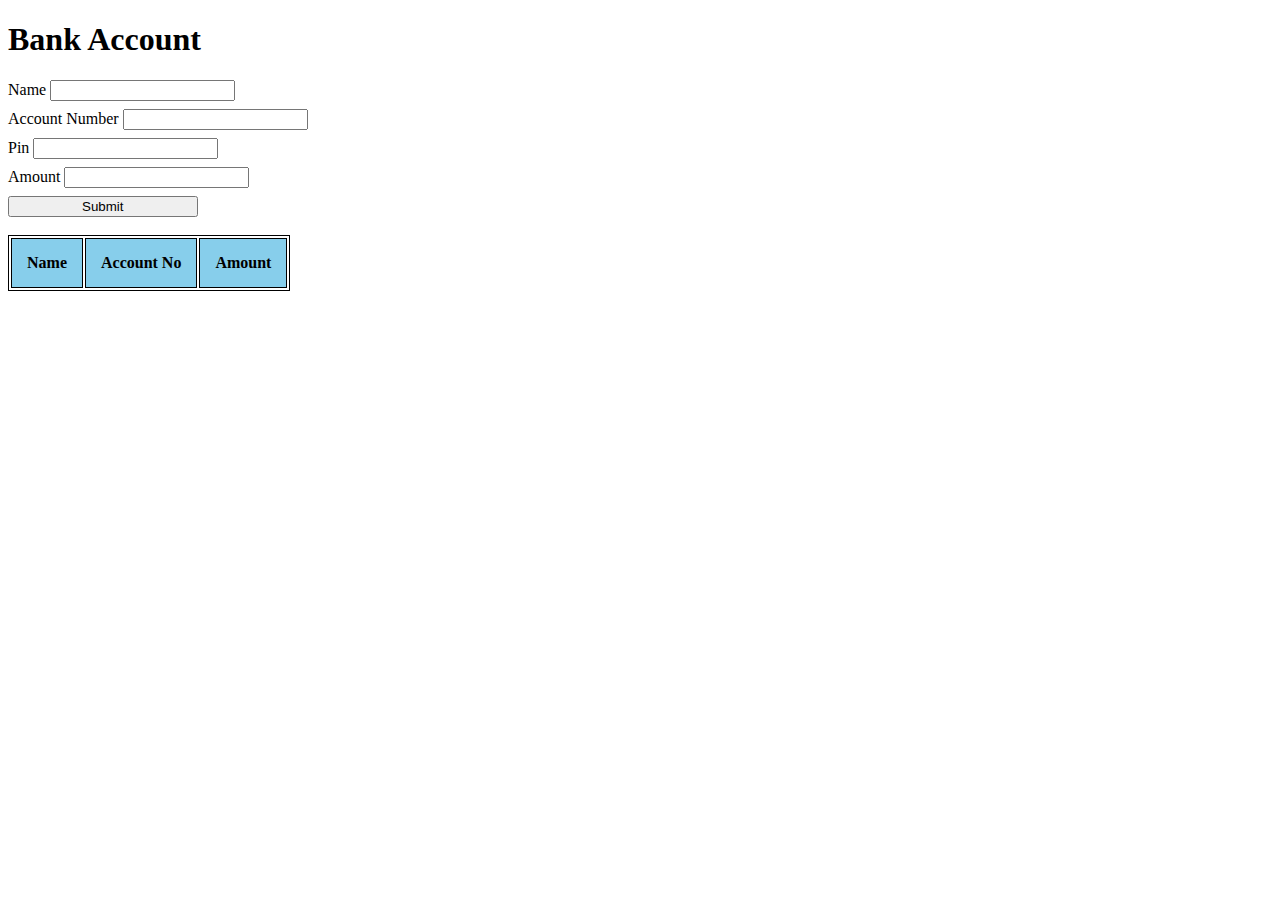
==== bank.html @ 92fc8ea4 "first commit" ====
<!DOCTYPE html>
<html lang="en">

<head>
    <meta charset="UTF-8">
    <meta http-equiv="X-UA-Compatible" content="IE=edge">
    <meta name="viewport" content="width=device-width, initial-scale=1.0">
    <!-- CSS only -->
    <link href="https://cdn.jsdelivr.net/npm/bootstrap@5.2.2/dist/css/bootstrap.min.css" rel="stylesheet"
        integrity="sha384-Zenh87qX5JnK2Jl0vWa8Ck2rdkQ2Bzep5IDxbcnCeuOxjzrPF/et3URy9Bv1WTRi" crossorigin="anonymous">
    <link rel="stylesheet" href="style.css">
    <title>.MyBank.</title>
</head>

<body>
    <div class="container">
        <h1><strong>Bank Account</strong></h1>
        <div class="part1">
            <div class="input-group mb-3">
                <span class="input-group-text"  id="inputGroup-sizing-default">Name</span>
                <input type="text" class="form-control" aria-label="Sizing example input"
                    aria-describedby="inputGroup-sizing-default" id="name1">
            </div>
            <!-- <h3 id="name2">Name:</h3> -->
            <div class="input-group mb-3">
                <span class="input-group-text"  id="inputGroup-sizing-default">Account Number</span>
                <input type="text" class="form-control" aria-label="Sizing example input"
                    aria-describedby="inputGroup-sizing-default" id="Ac">
            </div>
            <div class="input-group mb-3">
                <span class="input-group-text"  id="inputGroup-sizing-default">Pin </span>
                <input type="text" class="form-control" aria-label="Sizing example input"
                    aria-describedby="inputGroup-sizing-default" id="pin">
            </div>
            <div class="input-group mb-3">
                <span class="input-group-text"  id="inputGroup-sizing-default">Amount</span>
                <input type="text" class="form-control" aria-label="Sizing example input"
                    aria-describedby="inputGroup-sizing-default" id="amount">
            </div>
            <button type="button" class="btn btn-primary" onclick="Submit()" style="width: 15% ;">Submit</button>
            <!-- <button type="button" class="btn btn-primary" style="width:45%" onclick="onDelete()">Delete</button> -->
            <!-- <button type="button" class="btn btn-primary" onclick="onDelete()" style="width: 15% ;">delete</button> -->
            <br/>
        </div>
    </div>
    <!-- <div class="class2" style="text-align: -webkit-center;">
        <table id="display">
            <thead>
                <tr>
                    <th>Name</th>
                    <th>Account Number</th>
                    <th>Amount</th>
                </tr>
            </thead>
        </table>

    </div> -->
    <br/>
    <table class="table" id="display">
        <thead>
            <tr>
                <!-- <th scope="col">No.</th> -->
                <th scope="col">Name</th>
                <th scope="col">Account No</th>
                <th scope="col">Amount</th>
                <!-- <th scope="col"></th> -->
            </tr>
        </thead>
        <tbody>



            <!-- <tr> -->
            <!-- <th scope="row">1</th> -->
            <!-- <td ></td> -->
            <!-- <td id=""></td> -->
            <!-- <td id=""></td> -->
            <!-- </tr> -->
            <!-- <tr> -->
            <!-- <th scope="row"></th> -->
            <!-- <td id=""></td> -->
            <!-- <td id=""></td> -->
            <!-- <td id=""></td> -->
            <!-- </tr> -->
        </tbody>
    </table>


    <script src="bank.js"></script>
</body>

</html>
---- style.css ----
.heading {
    padding: 5px;
    width: 400px;
    text-align: center;
    border: 1px;
    border-color: black;
    border-style: solid;

}

.class1 {
    border: 1px solid;
    padding: 25px;
    width: 260px;
}
.class1,input{
    margin-bottom: 8px;
}

/* .class2 {


} */

table {
    text-align: center;
    border: 1px solid;
    /* border-style: ridge; */
}

thead {

    text-align: center;
    border: 1px solid;
    padding: 10%;

}


tr {

    border: 1px solid;

}

th {

    padding: 15px;
    border: 1px solid;
    background-color: skyblue;
    color: black;
    

}



td {
    border: 1px double;
    padding: 10px;
}
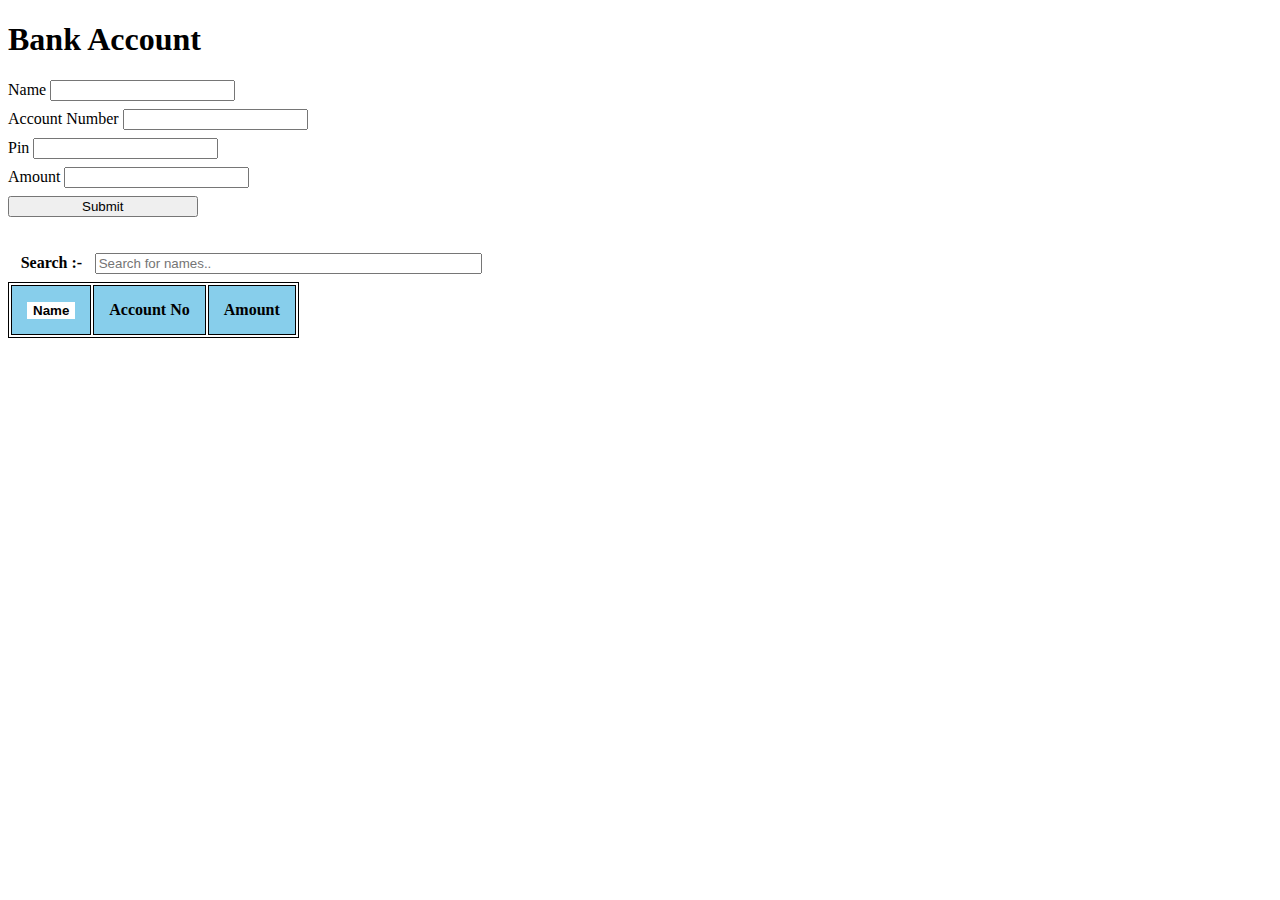
==== commit 124cf710: "sorting" ====
--- a/bank.html
+++ b/bank.html
@@ -25,7 +25,7 @@
             <div class="input-group mb-3">
                 <span class="input-group-text"  id="inputGroup-sizing-default">Account Number</span>
                 <input type="text" class="form-control" aria-label="Sizing example input"
-                    aria-describedby="inputGroup-sizing-default" id="Ac">
+                    aria-describedby="inputGroup-sizing-default" id="accountNum">
             </div>
             <div class="input-group mb-3">
                 <span class="input-group-text"  id="inputGroup-sizing-default">Pin </span>
@@ -36,12 +36,19 @@
                 <span class="input-group-text"  id="inputGroup-sizing-default">Amount</span>
                 <input type="text" class="form-control" aria-label="Sizing example input"
                     aria-describedby="inputGroup-sizing-default" id="amount">
+                    <input type="hidden" name="hiddenId" id="hiddenId">
             </div>
             <button type="button" class="btn btn-primary" onclick="Submit()" style="width: 15% ;">Submit</button>
             <!-- <button type="button" class="btn btn-primary" style="width:45%" onclick="onDelete()">Delete</button> -->
             <!-- <button type="button" class="btn btn-primary" onclick="onDelete()" style="width: 15% ;">delete</button> -->
             <br/>
         </div>
+        <br/>
+        <!-- <div class="input-group mb-3">
+            <span class="input-group-text"  id="inputGroup-sizing-default">Search</span>
+            <input type="text" class="form-control" aria-label="Sizing example input"
+                aria-describedby="inputGroup-sizing-default" id="">
+        </div> -->
     </div>
     <!-- <div class="class2" style="text-align: -webkit-center;">
         <table id="display">
@@ -55,18 +62,20 @@
         </table>
 
     </div> -->
+   
     <br/>
-    <table class="table" id="display">
+    <b style="padding:1% ; ">Search :-</b><input type="text" id="myInput" onkeyup="searchData()" placeholder="Search for names.." style="width: 30%;">
+    <table class="table" >
         <thead>
             <tr>
                 <!-- <th scope="col">No.</th> -->
-                <th scope="col">Name</th>
+                <th scope="col"><button style="background-color: white; border: 0px" onclick="Sorting()"><b>Name</b></button></th>
                 <th scope="col">Account No</th>
                 <th scope="col">Amount</th>
                 <!-- <th scope="col"></th> -->
             </tr>
         </thead>
-        <tbody>
+        <tbody id="display">
 
 
 
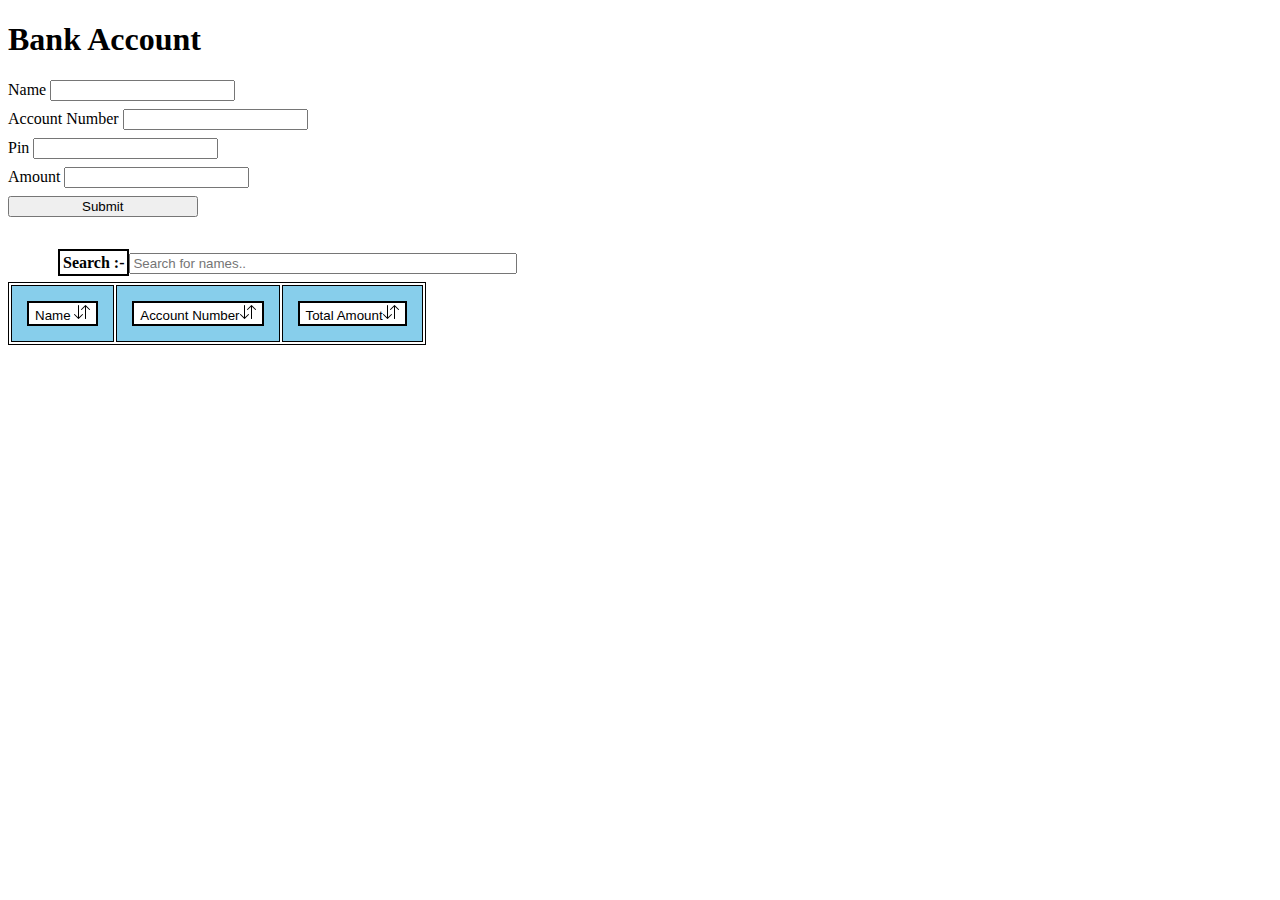
==== commit def975df: "searching" ====
--- a/bank.html
+++ b/bank.html
@@ -8,6 +8,7 @@
     <!-- CSS only -->
     <link href="https://cdn.jsdelivr.net/npm/bootstrap@5.2.2/dist/css/bootstrap.min.css" rel="stylesheet"
         integrity="sha384-Zenh87qX5JnK2Jl0vWa8Ck2rdkQ2Bzep5IDxbcnCeuOxjzrPF/et3URy9Bv1WTRi" crossorigin="anonymous">
+    <!-- <link rel=”stylesheet” href=”https://cdn.jsdelivr.net/npm/bootstrap-icons@1.5.0/font/bootstrap-icons.css” /> -->
     <link rel="stylesheet" href="style.css">
     <title>.MyBank.</title>
 </head>
@@ -17,33 +18,36 @@
         <h1><strong>Bank Account</strong></h1>
         <div class="part1">
             <div class="input-group mb-3">
-                <span class="input-group-text"  id="inputGroup-sizing-default">Name</span>
+                <span class="input-group-text" id="inputGroup-sizing-default">Name</span>
                 <input type="text" class="form-control" aria-label="Sizing example input"
                     aria-describedby="inputGroup-sizing-default" id="name1">
             </div>
             <!-- <h3 id="name2">Name:</h3> -->
             <div class="input-group mb-3">
-                <span class="input-group-text"  id="inputGroup-sizing-default">Account Number</span>
+                <span class="input-group-text" id="inputGroup-sizing-default">Account Number</span>
                 <input type="text" class="form-control" aria-label="Sizing example input"
-                    aria-describedby="inputGroup-sizing-default" id="accountNum">
+                    aria-describedby="inputGroup-sizing-default" id="acNumber">
             </div>
             <div class="input-group mb-3">
-                <span class="input-group-text"  id="inputGroup-sizing-default">Pin </span>
+                <span class="input-group-text" id="inputGroup-sizing-default">Pin </span>
                 <input type="text" class="form-control" aria-label="Sizing example input"
                     aria-describedby="inputGroup-sizing-default" id="pin">
             </div>
             <div class="input-group mb-3">
-                <span class="input-group-text"  id="inputGroup-sizing-default">Amount</span>
+                <span class="input-group-text" id="inputGroup-sizing-default">Amount</span>
                 <input type="text" class="form-control" aria-label="Sizing example input"
                     aria-describedby="inputGroup-sizing-default" id="amount">
-                    <input type="hidden" name="hiddenId" id="hiddenId">
+                <!-- <input type="hidden" name="hiddenId" id="hiddenId"> -->
             </div>
             <button type="button" class="btn btn-primary" onclick="Submit()" style="width: 15% ;">Submit</button>
             <!-- <button type="button" class="btn btn-primary" style="width:45%" onclick="onDelete()">Delete</button> -->
             <!-- <button type="button" class="btn btn-primary" onclick="onDelete()" style="width: 15% ;">delete</button> -->
-            <br/>
+            <br />
+            <!-- <i class="bi bi-arrow-down-up"></i>
+             -->
+
         </div>
-        <br/>
+        <br />
         <!-- <div class="input-group mb-3">
             <span class="input-group-text"  id="inputGroup-sizing-default">Search</span>
             <input type="text" class="form-control" aria-label="Sizing example input"
@@ -62,23 +66,39 @@
         </table>
 
     </div> -->
-   
-    <br/>
-    <b style="padding:1% ; ">Search :-</b><input type="text" id="myInput" onkeyup="searchData()" placeholder="Search for names.." style="width: 30%;">
-    <table class="table" >
+
+    <br />
+    <b style="padding: 3px; border: 2px solid; margin-left: 50px; ">Search :-</b><input type="text" id="myInput"
+        onkeyup="searchData()" placeholder="Search for names.." style="width: 30%;">
+    <br />
+    <table class="table">
         <thead>
             <tr>
                 <!-- <th scope="col">No.</th> -->
-                <th scope="col"><button style="background-color: white; border: 0px" onclick="Sorting()"><b>Name</b></button></th>
-                <th scope="col">Account No</th>
-                <th scope="col">Amount</th>
+                <th scope="col"><button class="bi bi-arrow-down-up" style="background-color: white; border: 2px solid"
+                        onclick="Sorting('name1')">Name <svg xmlns="http://www.w3.org/2000/svg" width="16" height="16"
+                            fill="currentColor" class="bi bi-arrow-down-up" viewBox="0 0 16 16">
+                            <path fill-rule="evenodd"
+                                d="M11.5 15a.5.5 0 0 0 .5-.5V2.707l3.146 3.147a.5.5 0 0 0 .708-.708l-4-4a.5.5 0 0 0-.708 0l-4 4a.5.5 0 1 0 .708.708L11 2.707V14.5a.5.5 0 0 0 .5.5zm-7-14a.5.5 0 0 1 .5.5v11.793l3.146-3.147a.5.5 0 0 1 .708.708l-4 4a.5.5 0 0 1-.708 0l-4-4a.5.5 0 0 1 .708-.708L4 13.293V1.5a.5.5 0 0 1 .5-.5z" />
+                        </svg></button></th>
+                <th scope="col"><button class="bi bi-arrow-down-up" style="background-color: white; border: 2px solid"
+                        onclick="Sorting('acNumber')">Account Number<svg xmlns="http://www.w3.org/2000/svg" width="16"
+                            height="16" fill="currentColor" class="bi bi-arrow-down-up" viewBox="0 0 16 16">
+                            <path fill-rule="evenodd"
+                                d="M11.5 15a.5.5 0 0 0 .5-.5V2.707l3.146 3.147a.5.5 0 0 0 .708-.708l-4-4a.5.5 0 0 0-.708 0l-4 4a.5.5 0 1 0 .708.708L11 2.707V14.5a.5.5 0 0 0 .5.5zm-7-14a.5.5 0 0 1 .5.5v11.793l3.146-3.147a.5.5 0 0 1 .708.708l-4 4a.5.5 0 0 1-.708 0l-4-4a.5.5 0 0 1 .708-.708L4 13.293V1.5a.5.5 0 0 1 .5-.5z" />
+                        </svg></button></th>
+                <th scope="col"><button class="bi bi-arrow-down-up" style="background-color: white; border: 2px solid"
+                        onclick="Sorting('amount')">Total Amount<svg xmlns="http://www.w3.org/2000/svg" width="16"
+                            height="16" fill="currentColor" class="bi bi-arrow-down-up" viewBox="0 0 16 16">
+                            <path fill-rule="evenodd"
+                                d="M11.5 15a.5.5 0 0 0 .5-.5V2.707l3.146 3.147a.5.5 0 0 0 .708-.708l-4-4a.5.5 0 0 0-.708 0l-4 4a.5.5 0 1 0 .708.708L11 2.707V14.5a.5.5 0 0 0 .5.5zm-7-14a.5.5 0 0 1 .5.5v11.793l3.146-3.147a.5.5 0 0 1 .708.708l-4 4a.5.5 0 0 1-.708 0l-4-4a.5.5 0 0 1 .708-.708L4 13.293V1.5a.5.5 0 0 1 .5-.5z" />
+                        </svg></button></th>
+                <!-- <th scope="col">Account No</th>
+                <th scope="col">Amount</th> -->
                 <!-- <th scope="col"></th> -->
             </tr>
         </thead>
         <tbody id="display">
-
-
-
             <!-- <tr> -->
             <!-- <th scope="row">1</th> -->
             <!-- <td ></td> -->
@@ -93,8 +113,6 @@
             <!-- </tr> -->
         </tbody>
     </table>
-
-
     <script src="bank.js"></script>
 </body>
 
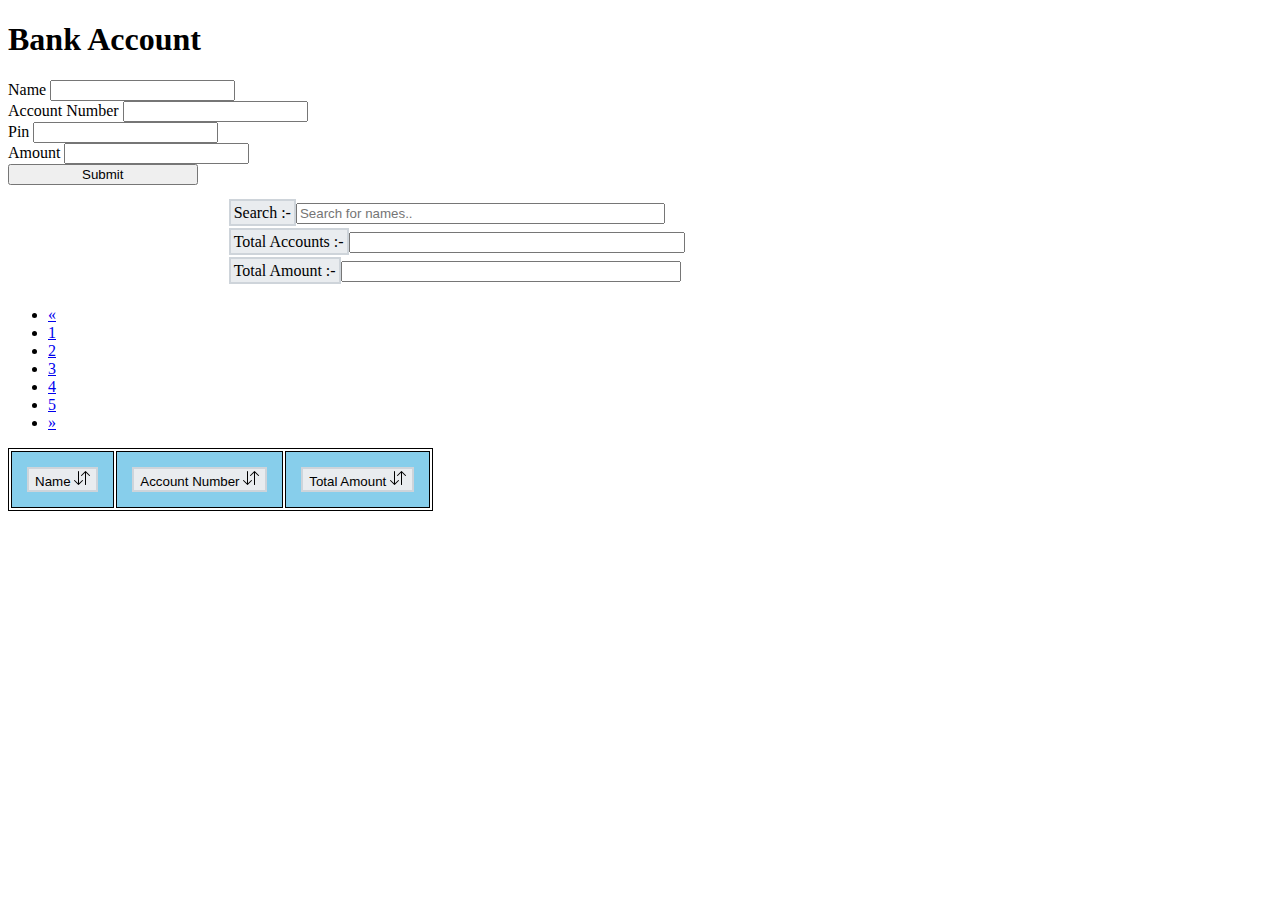
==== commit 94df0dc2: "localStorage" ====
--- a/bank.html
+++ b/bank.html
@@ -8,46 +8,43 @@
     <!-- CSS only -->
     <link href="https://cdn.jsdelivr.net/npm/bootstrap@5.2.2/dist/css/bootstrap.min.css" rel="stylesheet"
         integrity="sha384-Zenh87qX5JnK2Jl0vWa8Ck2rdkQ2Bzep5IDxbcnCeuOxjzrPF/et3URy9Bv1WTRi" crossorigin="anonymous">
-    <!-- <link rel=”stylesheet” href=”https://cdn.jsdelivr.net/npm/bootstrap-icons@1.5.0/font/bootstrap-icons.css” /> -->
+    <link rel=”stylesheet” href=”https://cdn.jsdelivr.net/npm/bootstrap-icons@1.5.0/font/bootstrap-icons.css” />
     <link rel="stylesheet" href="style.css">
+
     <title>.MyBank.</title>
 </head>
 
 <body>
     <div class="container">
-        <h1><strong>Bank Account</strong></h1>
+        <h1><strong style="font-display: center ;">Bank Account</strong></h1>
         <div class="part1">
             <div class="input-group mb-3">
-                <span class="input-group-text" id="inputGroup-sizing-default">Name</span>
+                <span class="input-group-text" id="inputGroup-sizing-sm">Name</span>
                 <input type="text" class="form-control" aria-label="Sizing example input"
-                    aria-describedby="inputGroup-sizing-default" id="name1">
+                    aria-describedby="inputGroup-sizing-sm" id="name1" style="margin: auto;">
             </div>
             <!-- <h3 id="name2">Name:</h3> -->
             <div class="input-group mb-3">
-                <span class="input-group-text" id="inputGroup-sizing-default">Account Number</span>
-                <input type="text" class="form-control" aria-label="Sizing example input"
-                    aria-describedby="inputGroup-sizing-default" id="acNumber">
+                <span class="input-group-text" id="inputGroup-sizing-sm">Account Number</span>
+                <input type="number" class="form-control" aria-label="Sizing example input"
+                    aria-describedby="inputGroup-sizing-sm" id="acNumber" style="margin: auto;">
             </div>
             <div class="input-group mb-3">
-                <span class="input-group-text" id="inputGroup-sizing-default">Pin </span>
-                <input type="text" class="form-control" aria-label="Sizing example input"
-                    aria-describedby="inputGroup-sizing-default" id="pin">
+                <span class="input-group-text" id="inputGroup-sizing-sm">Pin </span>
+                <input type="number" class="form-control" aria-label="Sizing example input"
+                    aria-describedby="inputGroup-sizing-sm" id="pin" style="margin: auto;">
             </div>
             <div class="input-group mb-3">
-                <span class="input-group-text" id="inputGroup-sizing-default">Amount</span>
-                <input type="text" class="form-control" aria-label="Sizing example input"
-                    aria-describedby="inputGroup-sizing-default" id="amount">
+                <span class="input-group-text" id="inputGroup-sizing-sm">Amount</span>
+                <input type="number" class="form-control" aria-label="Sizing example input"
+                    aria-describedby="inputGroup-sizing-sm" id="amount" style="margin: auto;">
                 <!-- <input type="hidden" name="hiddenId" id="hiddenId"> -->
             </div>
             <button type="button" class="btn btn-primary" onclick="Submit()" style="width: 15% ;">Submit</button>
             <!-- <button type="button" class="btn btn-primary" style="width:45%" onclick="onDelete()">Delete</button> -->
             <!-- <button type="button" class="btn btn-primary" onclick="onDelete()" style="width: 15% ;">delete</button> -->
-            <br />
-            <!-- <i class="bi bi-arrow-down-up"></i>
-             -->
-
+            <!-- <i class="bi bi-arrow-down-up"></i>-->
         </div>
-        <br />
         <!-- <div class="input-group mb-3">
             <span class="input-group-text"  id="inputGroup-sizing-default">Search</span>
             <input type="text" class="form-control" aria-label="Sizing example input"
@@ -64,32 +61,66 @@
                 </tr>
             </thead>
         </table>
-
     </div> -->
-
     <br />
-    <b style="padding: 3px; border: 2px solid; margin-left: 50px; ">Search :-</b><input type="text" id="myInput"
-        onkeyup="searchData()" placeholder="Search for names.." style="width: 30%;">
-    <br />
+    <div style="margin-left: 13.5% ;">
+        <label style="padding: 3px; border: 2px solid #ced4da; margin-left: 50px; background-color: #e9ecef; "> Search
+            :-</label><input type="text" id="myInput" onkeyup="searchData()" placeholder="Search for names.."
+            style="width: 33%;">
+        <br />
+        <label style="padding: 3px; border: 2px solid #ced4da; margin-left: 50px; background-color: #e9ecef;"> Total
+            Accounts
+            :-</label><input type="text" id="totalAccount" placeholder="" style="width: 30%;">
+        <br />
+        <label style="padding: 3px; border: 2px solid #ced4da; margin-left: 50px; background-color: #e9ecef; "> Total
+            Amount
+            :-</label><input type="text" id="totalAmount" style="width: 30.4%;">
+        <!-- <label>Total Accounts</label><input type="text" id="totalAccount">
+    <label>Total Deposit</label><input type="text" id="totalAmount"> -->
+    </div>
+    <!-- <br /> -->
+    <nav aria-label="Page navigation example">
+        <ul class="pagination justify-content-center" style="border-color: black;">
+            <li class="page-item">
+                <a class="page-link" href="#" aria-label="Previous">
+                    <span aria-hidden="true">&laquo;</span>
+                </a>
+            </li>
+            <li class="page-item"><a class="page-link" href="#">1</a></li>
+            <li class="page-item"><a class="page-link" href="#">2</a></li>
+            <li class="page-item"><a class="page-link" href="#">3</a></li>
+            <li class="page-item"><a class="page-link" href="#">4</a></li>
+            <li class="page-item"><a class="page-link" href="#">5</a></li>
+            <li class="page-item">
+                <a class="page-link" href="#" aria-label="Next">
+                    <span aria-hidden="true">&raquo;</span>
+                </a>
+            </li>
+        </ul>
+    </nav>
+    <!-- <br/> -->
     <table class="table">
         <thead>
             <tr>
                 <!-- <th scope="col">No.</th> -->
-                <th scope="col"><button class="bi bi-arrow-down-up" style="background-color: white; border: 2px solid"
-                        onclick="Sorting('name1')">Name <svg xmlns="http://www.w3.org/2000/svg" width="16" height="16"
-                            fill="currentColor" class="bi bi-arrow-down-up" viewBox="0 0 16 16">
+                <th scope="col"><button class="bi bi-arrow-down-up"
+                        style="background-color: #e9ecef; border: 2px solid #ced4da;" onclick="Sorting('name1')"> Name
+                        <svg xmlns="http://www.w3.org/2000/svg" width="16" height="16" fill="currentColor"
+                            class="bi bi-arrow-down-up" viewBox="0 0 16 16">
                             <path fill-rule="evenodd"
                                 d="M11.5 15a.5.5 0 0 0 .5-.5V2.707l3.146 3.147a.5.5 0 0 0 .708-.708l-4-4a.5.5 0 0 0-.708 0l-4 4a.5.5 0 1 0 .708.708L11 2.707V14.5a.5.5 0 0 0 .5.5zm-7-14a.5.5 0 0 1 .5.5v11.793l3.146-3.147a.5.5 0 0 1 .708.708l-4 4a.5.5 0 0 1-.708 0l-4-4a.5.5 0 0 1 .708-.708L4 13.293V1.5a.5.5 0 0 1 .5-.5z" />
                         </svg></button></th>
-                <th scope="col"><button class="bi bi-arrow-down-up" style="background-color: white; border: 2px solid"
-                        onclick="Sorting('acNumber')">Account Number<svg xmlns="http://www.w3.org/2000/svg" width="16"
+                <th scope="col"><button class="bi bi-arrow-down-up"
+                        style="background-color: #e9ecef; border: 2px solid #ced4da;"
+                        onclick="Sorting('acNumber')">Account Number <svg xmlns="http://www.w3.org/2000/svg" width="16"
                             height="16" fill="currentColor" class="bi bi-arrow-down-up" viewBox="0 0 16 16">
                             <path fill-rule="evenodd"
                                 d="M11.5 15a.5.5 0 0 0 .5-.5V2.707l3.146 3.147a.5.5 0 0 0 .708-.708l-4-4a.5.5 0 0 0-.708 0l-4 4a.5.5 0 1 0 .708.708L11 2.707V14.5a.5.5 0 0 0 .5.5zm-7-14a.5.5 0 0 1 .5.5v11.793l3.146-3.147a.5.5 0 0 1 .708.708l-4 4a.5.5 0 0 1-.708 0l-4-4a.5.5 0 0 1 .708-.708L4 13.293V1.5a.5.5 0 0 1 .5-.5z" />
                         </svg></button></th>
-                <th scope="col"><button class="bi bi-arrow-down-up" style="background-color: white; border: 2px solid"
-                        onclick="Sorting('amount')">Total Amount<svg xmlns="http://www.w3.org/2000/svg" width="16"
-                            height="16" fill="currentColor" class="bi bi-arrow-down-up" viewBox="0 0 16 16">
+                <th scope="col"><button class="bi bi-arrow-down-up"
+                        style="background-color: #e9ecef; border: 2px solid #ced4da;" onclick="Sorting('amount')"> Total
+                        Amount <svg xmlns="http://www.w3.org/2000/svg" width="16" height="16" fill="currentColor"
+                            class="bi bi-arrow-down-up" viewBox="0 0 16 16">
                             <path fill-rule="evenodd"
                                 d="M11.5 15a.5.5 0 0 0 .5-.5V2.707l3.146 3.147a.5.5 0 0 0 .708-.708l-4-4a.5.5 0 0 0-.708 0l-4 4a.5.5 0 1 0 .708.708L11 2.707V14.5a.5.5 0 0 0 .5.5zm-7-14a.5.5 0 0 1 .5.5v11.793l3.146-3.147a.5.5 0 0 1 .708.708l-4 4a.5.5 0 0 1-.708 0l-4-4a.5.5 0 0 1 .708-.708L4 13.293V1.5a.5.5 0 0 1 .5-.5z" />
                         </svg></button></th>
@@ -113,6 +144,7 @@
             <!-- </tr> -->
         </tbody>
     </table>
+
     <script src="bank.js"></script>
 </body>
 
